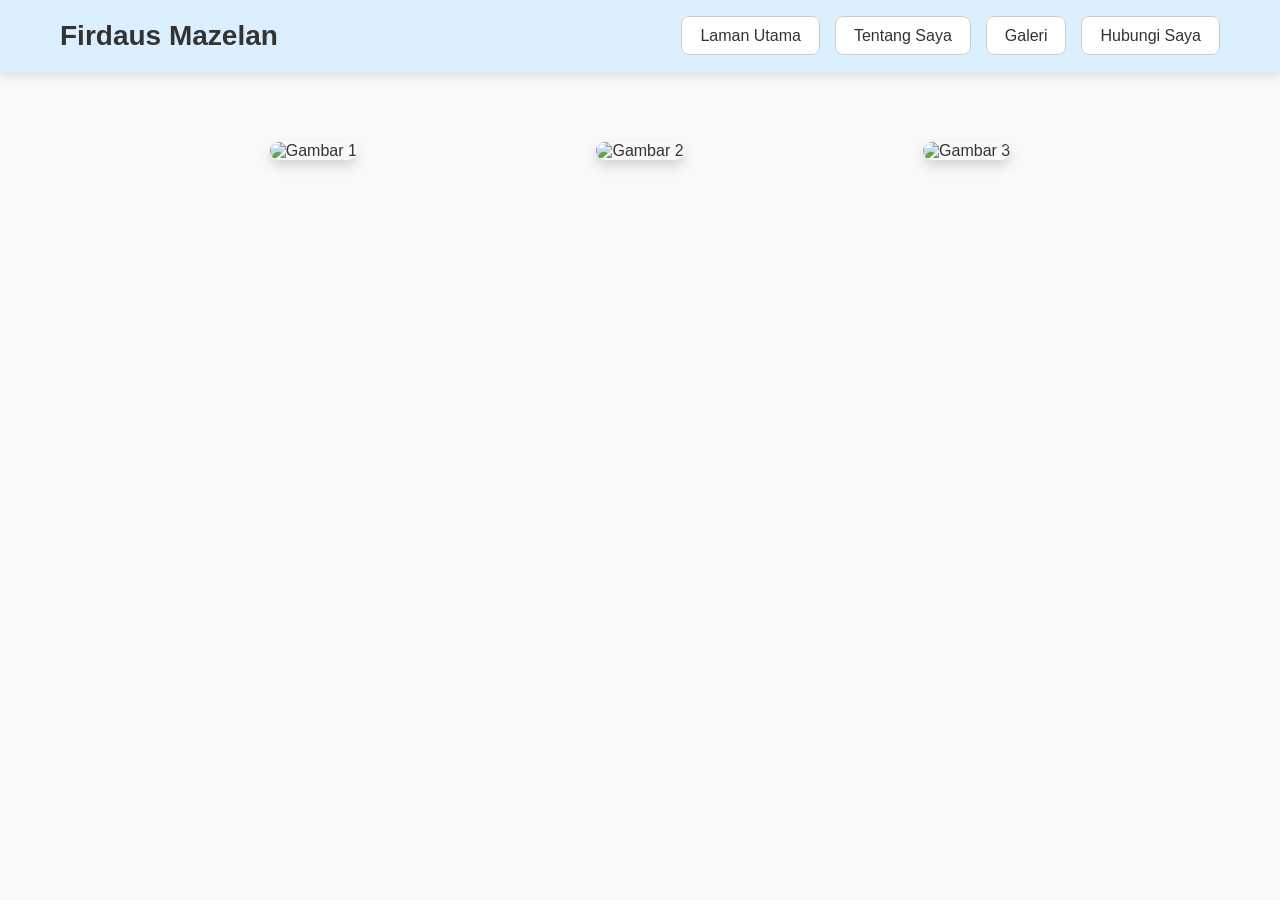
==== galeri.html @ 1a4bfcea "Rename Galeri.html to galeri.html" ====
<!DOCTYPE html>
<html lang="ms">
<head>
  <meta charset="UTF-8">
  <meta name="viewport" content="width=device-width, initial-scale=1.0">
  <title>Galeri - Firdaus Mazelan</title>
  <link rel="stylesheet" href="websitepersonal.css">
</head>
<body>

  <!-- Header -->
  <header>
    <div class="header-container">
      <h1 class="name">Firdaus Mazelan</h1>
      <nav>
        <ul>
          <li><a href="index.html">Laman Utama</a></li>
          <li><a href="about.html">Tentang Saya</a></li>
          <li><a href="gallery.html">Galeri</a></li>
          <li><a href="contact.html">Hubungi Saya</a></li>
        </ul>
      </nav>
    </div>
  </header>

  <!-- Section Galeri -->
  <section class="gallery-section">
    <div class="gallery-container">
      <div class="gallery-item">
        <img src="https://i.imgur.com/3wwmUgp.jpg" alt="Gambar 1">
      </div>
      <div class="gallery-item">
        <img src="https://i.imgur.com/3s0RFvD.jpg" alt="Gambar 2">
      </div>
      <div class="gallery-item">
        <img src="https://i.imgur.com/vPKjnUZ.jpg" alt="Gambar 3">
      </div>
    </div>
  </section>

</body>
</html>
---- websitepersonal.css ----
/* Reset margin & padding */
* {
  margin: 0;
  padding: 0;
  box-sizing: border-box;
}

/* Body */
body {
  font-family: Arial, sans-serif;
  background-color: #f9f9f9;
}

/* Header */
header {
  background-color: #dbefff;
  padding: 20px 0;
  box-shadow: 0 4px 8px rgba(0,0,0,0.1);
}

.header-container {
  max-width: 1200px;
  margin: 0 auto;
  display: flex;
  justify-content: space-between;
  align-items: center;
  padding: 0 20px;
}

h1.name {
  font-size: 28px;
  color: #333;
}

/* Navigation */
nav ul {
  list-style: none;
  display: flex;
}

nav ul li {
  margin-left: 15px;
}

nav ul li a {
  text-decoration: none;
  color: #333;
  padding: 10px 18px;
  border-radius: 8px;
  background-color: #fff;
  border: 1px solid #ccc;
  transition: all 0.3s ease;
}

nav ul li a:hover {
  background-color: #6fa3f8;
  color: #fff;
  border: 1px solid #6fa3f8;
}

/* Main Section */
.main-section {
  text-align: center;
  padding: 50px 20px;
}

.image-container img {
  max-width: 80%;
  height: auto;
  border-radius: 12px;
  box-shadow: 0 6px 12px rgba(0,0,0,0.15);
  transition: transform 0.3s;
}

.image-container img:hover {
  transform: scale(1.05);
}

/* Responsive */
@media (max-width: 768px) {
  .header-container {
    flex-direction: column;
    gap: 10px;
  }

  nav ul {
    flex-direction: column;
    gap: 10px;
  }

  nav ul li {
    margin-left: 0;
  }
}



/* Reset margin & padding */
* {
  margin: 0;
  padding: 0;
  box-sizing: border-box;
}

/* Body */
body {
  font-family: Arial, sans-serif;
  background-color: #f9f9f9;
  color: #333;
}

/* Header */
header {
  background-color: #dbefff; /* soft blue */
  padding: 20px 0;
  box-shadow: 0 4px 8px rgba(0,0,0,0.1);
}

.header-container {
  max-width: 1200px;
  margin: 0 auto;
  display: flex;
  justify-content: space-between;
  align-items: center;
  padding: 0 20px;
}

h1.name {
  font-size: 28px;
  color: #333;
}

/* Navigation */
nav ul {
  list-style: none;
  display: flex;
}

nav ul li {
  margin-left: 15px;
}

nav ul li a {
  text-decoration: none;
  color: #333;
  padding: 10px 18px;
  border-radius: 8px;
  background-color: #fff;
  border: 1px solid #ccc;
  transition: all 0.3s ease;
}

nav ul li a:hover {
  background-color: #6fa3f8;
  color: #fff;
  border: 1px solid #6fa3f8;
}

/* Tentang Saya Section */
.about-section {
  max-width: 800px;
  margin: 50px auto;
  padding: 30px 20px;
  background-color: #ffffff;
  border-radius: 12px;
  box-shadow: 0 6px 12px rgba(0,0,0,0.1);
  font-size: 18px;
  line-height: 1.8;
  text-align: center; /* CENTREKAN AYAT */
  color: #333;
}

/* Responsive */
@media (max-width: 768px) {
  .header-container {
    flex-direction: column;
    gap: 10px;
  }

  nav ul {
    flex-direction: column;
    gap: 10px;
  }

  nav ul li {
    margin-left: 0;
  }

  .about-section {
    font-size: 16px;
    padding: 20px;
    margin: 30px 15px;
  }
}


/* Galeri Section */
.gallery-section {
  max-width: 1000px;
  margin: 50px auto;
  padding: 20px;
}

.gallery-container {
  display: flex;
  justify-content: center;
  gap: 20px;
  flex-wrap: wrap; /* responsive */
}

.gallery-item {
  flex: 1 1 300px; /* responsive width */
  text-align: center;
}

.gallery-item img {
  width: 100%;
  height: auto;
  border-radius: 12px;
  box-shadow: 0 6px 12px rgba(0,0,0,0.15);
  transition: transform 0.3s, box-shadow 0.3s;
}

.gallery-item img:hover {
  transform: scale(1.05);
  box-shadow: 0 10px 20px rgba(0,0,0,0.25);
}

/* Responsive untuk mobile */
@media (max-width: 768px) {
  .gallery-container {
    flex-direction: column;
    gap: 15px;
  }

  .gallery-item {
    flex: 1 1 100%;
  }
}
/* Kotak Hubungi Saya Besar */
.contact-section-large {
  max-width: 800px;
  margin: 80px auto; /* lebih jarak dari header */
  padding: 50px 30px; /* kotak lebih besar */
  background-color: #ffffff;
  border-radius: 20px; /* sudut bulat lebih jelas */
  box-shadow: 0 10px 20px rgba(0,0,0,0.2); /* shadow lebih kuat */
  font-size: 20px;
  line-height: 2.2;
  text-align: center;
  color: #333;
}

.contact-section-large h2 {
  font-size: 32px;
  margin-bottom: 25px;
  color: #333;
}

.contact-section-large p {
  margin: 15px 0;
}

.contact-section-large a {
  text-decoration: none;
  color: #6fa3f8;
  font-weight: bold;
  transition: color 0.3s;
}

.contact-section-large a:hover {
  color: #4e8ce4;
}

/* Responsive */
@media (max-width: 768px) {
  .contact-section-large {
    max-width: 90%;
    padding: 30px 20px;
    font-size: 18px;
    margin: 50px auto;
  }

  .contact-section-large h2 {
    font-size: 28px;
  }
}
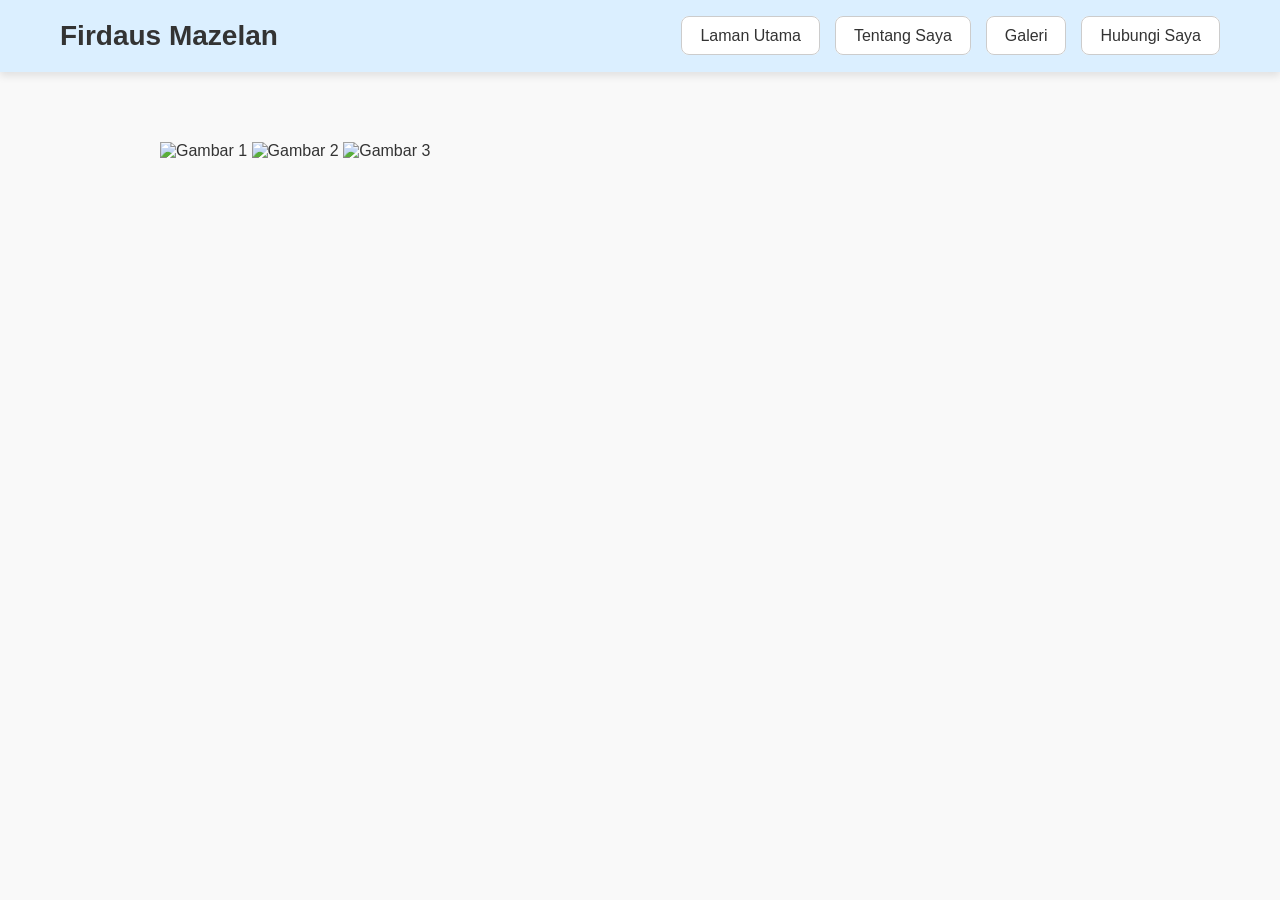
==== commit 852dfa6a: "Change gallery images to JPEG format Updated image sources in the gallery section to use JPEG format" ====
--- a/galeri.html
+++ b/galeri.html
@@ -3,9 +3,12 @@
 <head>
   <meta charset="UTF-8">
   <meta name="viewport" content="width=device-width, initial-scale=1.0">
+  
   <title>Galeri - Firdaus Mazelan</title>
+  
   <link rel="stylesheet" href="websitepersonal.css">
 </head>
+
 <body>
 
   <!-- Header -->
@@ -25,17 +28,13 @@
 
   <!-- Section Galeri -->
   <section class="gallery-section">
-    <div class="gallery-container">
-      <div class="gallery-item">
-        <img src="https://i.imgur.com/3wwmUgp.jpg" alt="Gambar 1">
-      </div>
-      <div class="gallery-item">
-        <img src="https://i.imgur.com/3s0RFvD.jpg" alt="Gambar 2">
-      </div>
-      <div class="gallery-item">
-        <img src="https://i.imgur.com/vPKjnUZ.jpg" alt="Gambar 3">
-      </div>
-    </div>
+  
+        <img src="https://i.imgur.com/3wwmUgp.jpeg" alt="Gambar 1">
+    
+        <img src="https://i.imgur.com/3s0RFvD.jpeg" alt="Gambar 2">
+   
+        <img src="https://i.imgur.com/vPKjnUZ.jpeg" alt="Gambar 3">
+    
   </section>
 
 </body>
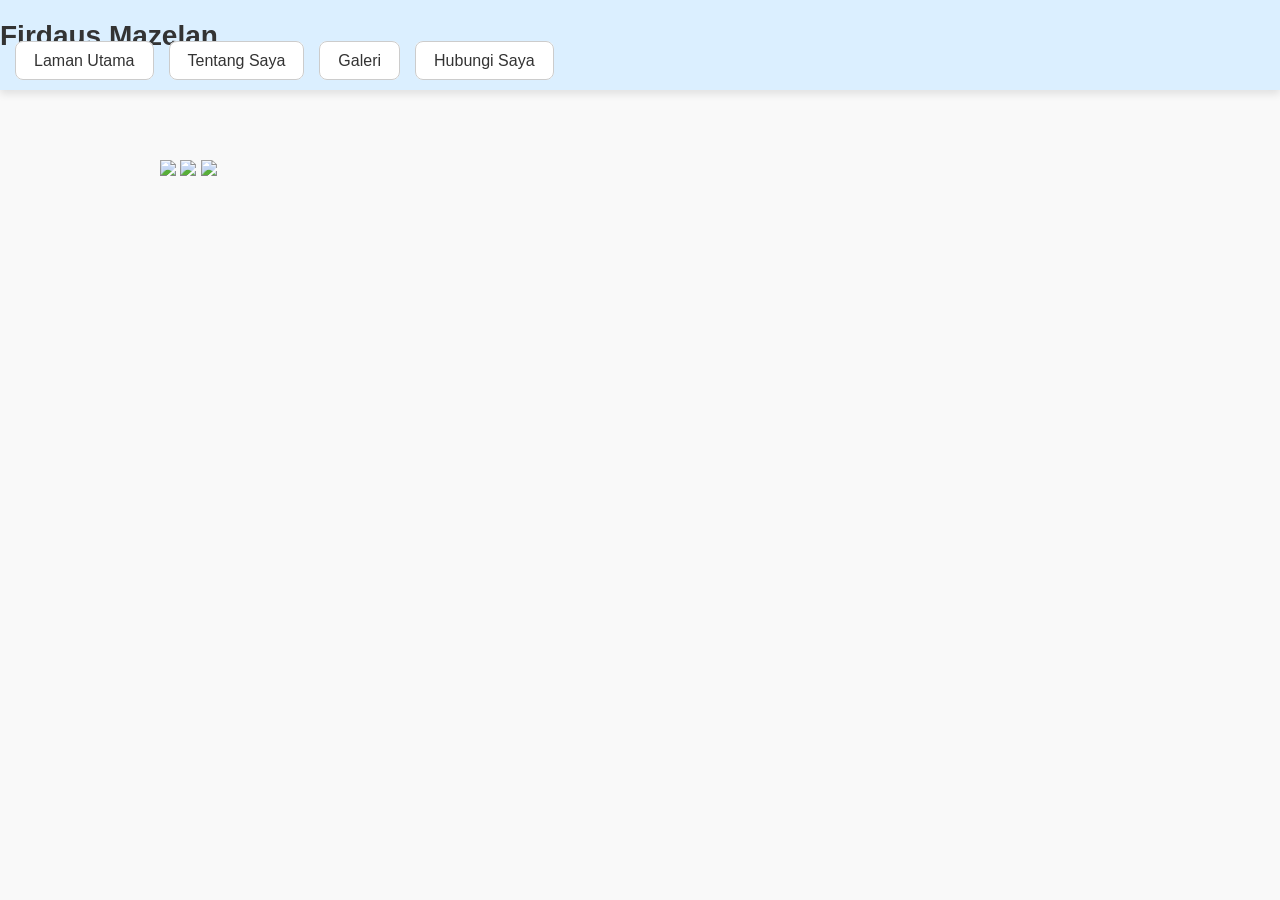
==== commit bf20c5e4: "Update galeri.html" ====
--- a/galeri.html
+++ b/galeri.html
@@ -3,9 +3,9 @@
 <head>
   <meta charset="UTF-8">
   <meta name="viewport" content="width=device-width, initial-scale=1.0">
-  
   <title>Galeri - Firdaus Mazelan</title>
-  
+
+  <!-- Link ke fail CSS -->
   <link rel="stylesheet" href="websitepersonal.css">
 </head>
 
@@ -13,27 +13,40 @@
 
   <!-- Header -->
   <header>
-    <div class="header-container">
+    
       <h1 class="name">Firdaus Mazelan</h1>
       <nav>
         <ul>
-          <li><a href="index.html">Laman Utama</a></li>
-          <li><a href="about.html">Tentang Saya</a></li>
-          <li><a href="gallery.html">Galeri</a></li>
-          <li><a href="contact.html">Hubungi Saya</a></li>
+          
+          <li>
+            <a href="index.html">Laman Utama</a>
+          </li>
+          
+          <li>
+            <a href="tentangsaya.html">Tentang Saya</a>
+          </li>
+          
+          <li>
+            <a href="galeri.html">Galeri</a>
+          </li>
+          
+          <li>
+            <a href="hubungisaya.html">Hubungi Saya</a>
+          </li>
+          
         </ul>
       </nav>
-    </div>
+    
   </header>
 
   <!-- Section Galeri -->
   <section class="gallery-section">
   
-        <img src="https://i.imgur.com/3wwmUgp.jpeg" alt="Gambar 1">
+        <img src="https://i.imgur.com/3wwmUgp.jpeg">
     
-        <img src="https://i.imgur.com/3s0RFvD.jpeg" alt="Gambar 2">
+        <img src="https://i.imgur.com/3s0RFvD.jpeg">
    
-        <img src="https://i.imgur.com/vPKjnUZ.jpeg" alt="Gambar 3">
+        <img src="https://i.imgur.com/vPKjnUZ.jpeg">
     
   </section>
 
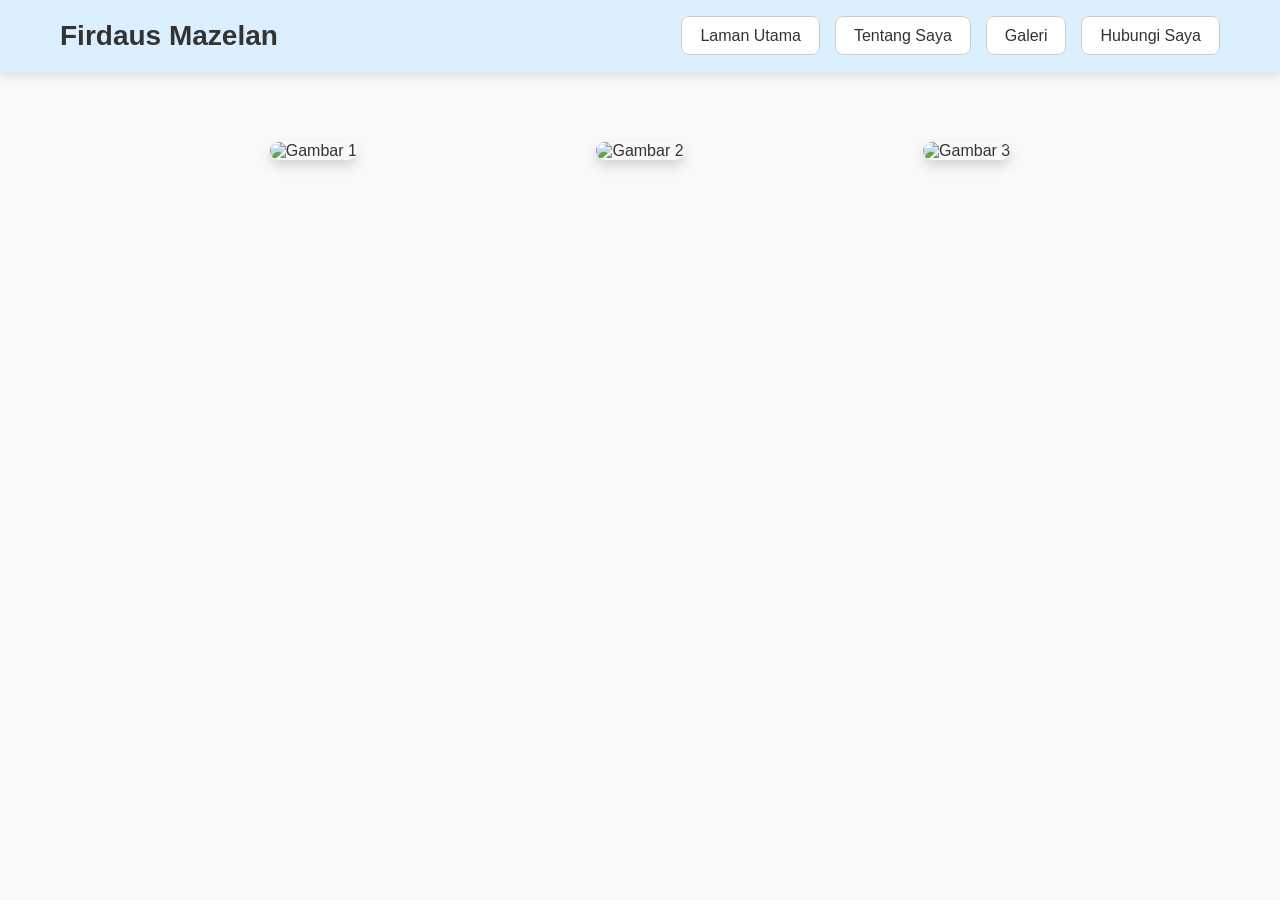
==== commit 88331b3b: "Refactor galeri.html with improved layout and semantics Updated gallery section with new structure a" ====
--- a/galeri.html
+++ b/galeri.html
@@ -4,50 +4,38 @@
   <meta charset="UTF-8">
   <meta name="viewport" content="width=device-width, initial-scale=1.0">
   <title>Galeri - Firdaus Mazelan</title>
-
-  <!-- Link ke fail CSS -->
   <link rel="stylesheet" href="websitepersonal.css">
 </head>
-
 <body>
 
   <!-- Header -->
   <header>
-    
+    <div class="header-container">
       <h1 class="name">Firdaus Mazelan</h1>
       <nav>
         <ul>
-          
-          <li>
-            <a href="index.html">Laman Utama</a>
-          </li>
-          
-          <li>
-            <a href="tentangsaya.html">Tentang Saya</a>
-          </li>
-          
-          <li>
-            <a href="galeri.html">Galeri</a>
-          </li>
-          
-          <li>
-            <a href="hubungisaya.html">Hubungi Saya</a>
-          </li>
-          
+          <li><a href="index.html">Laman Utama</a></li>
+          <li><a href="about.html">Tentang Saya</a></li>
+          <li><a href="gallery.html">Galeri</a></li>
+          <li><a href="contact.html">Hubungi Saya</a></li>
         </ul>
       </nav>
-    
+    </div>
   </header>
 
   <!-- Section Galeri -->
   <section class="gallery-section">
-  
-        <img src="https://i.imgur.com/3wwmUgp.jpeg">
-    
-        <img src="https://i.imgur.com/3s0RFvD.jpeg">
-   
-        <img src="https://i.imgur.com/vPKjnUZ.jpeg">
-    
+    <div class="gallery-container">
+      <div class="gallery-item">
+        <img src="https://i.imgur.com/3wwmUgp.jpg" alt="Gambar 1">
+      </div>
+      <div class="gallery-item">
+        <img src="https://i.imgur.com/3s0RFvD.jpg" alt="Gambar 2">
+      </div>
+      <div class="gallery-item">
+        <img src="https://i.imgur.com/vPKjnUZ.jpg" alt="Gambar 3">
+      </div>
+    </div>
   </section>
 
 </body>
